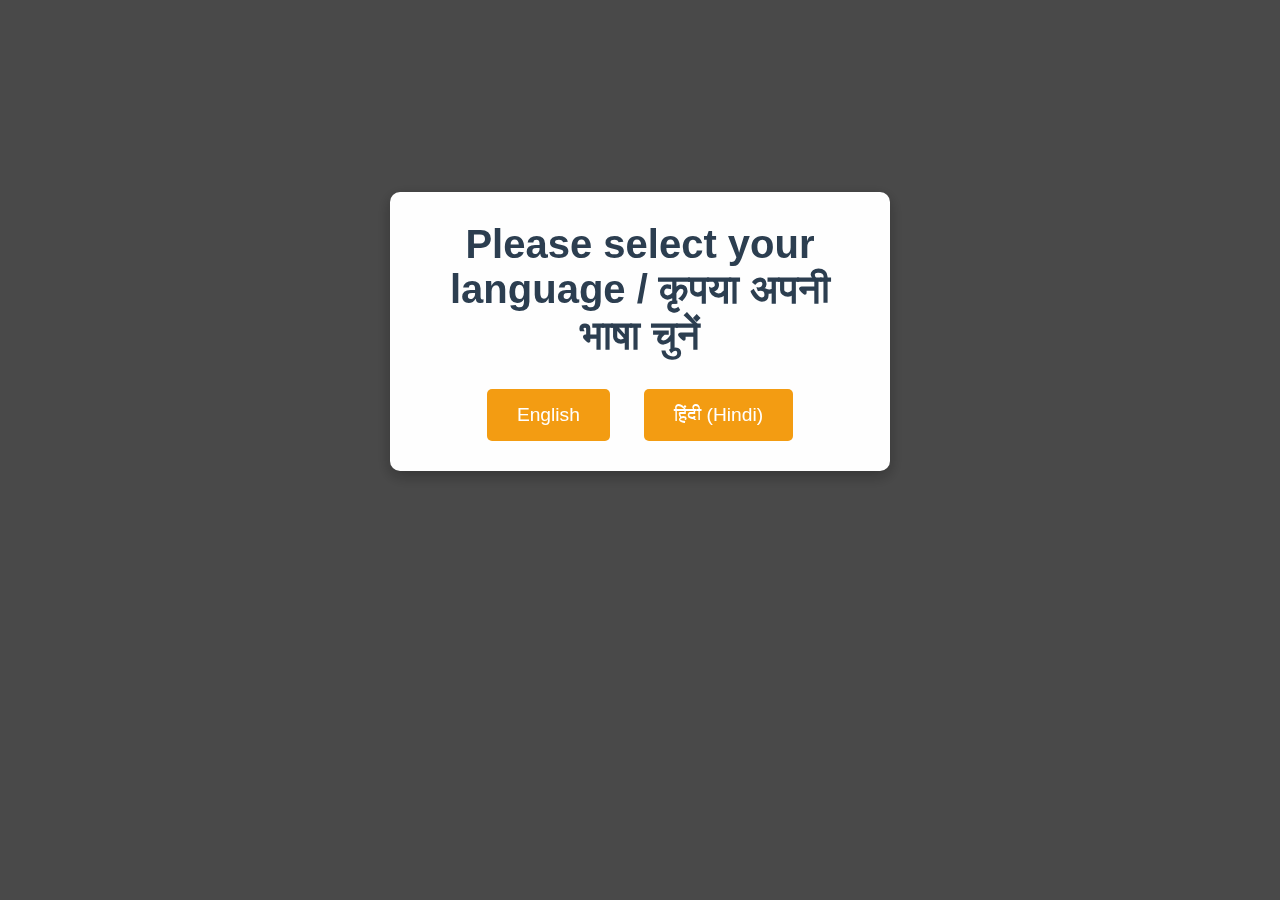
==== index.html @ b304bc2c "Anil Ram" ====
<!DOCTYPE html>
<html lang="en">
<head>
    <meta charset="UTF-8">
    <meta name="viewport" content="width=device-width, initial-scale=1.0">
    <title>Anil Ram Tractor Services</title>
    <link rel="icon" href="head.jpg" type="image/jpg">
    <style>
        * {
            margin: 0;
            padding: 0;
            box-sizing: border-box;
            font-family: 'Arial', sans-serif;
        }
        
        body {
            background-color: #f5f5f5;
            color: #333;
        }
        
        header {
            background-image: url('header.jpg');
            background-size: cover;
            background-position: center;
            height: 250px;
            display: flex;
            flex-direction: column;
            justify-content: center;
            align-items: center;
            text-align: center;
            position: relative;
        }
        
        header::before {
            content: '';
            position: absolute;
            top: 0;
            left: 0;
            width: 100%;
            height: 100%;
            background-color: rgba(0, 0, 0, 0.5);
        }
        
        header h1 {
            color: white;
            font-size: 2.5rem;
            margin-bottom: 10px;
            position: relative;
            text-shadow: 2px 2px 5px rgba(0, 0, 0, 0.8);
        }
        
        header p {
            color: white;
            font-size: 1.2rem;
            position: relative;
            max-width: 800px;
            text-shadow: 1px 1px 3px rgba(0, 0, 0, 0.8);
        }
        
        nav {
            background-color: #2c3e50;
            padding: 10px 0;
            position: sticky;
            top: 0;
            z-index: 100;
        }
        
        nav ul {
            display: flex;
            justify-content: center;
            list-style: none;
        }
        
        nav ul li {
            margin: 0 15px;
        }
        
        nav ul li a {
            color: white;
            text-decoration: none;
            font-size: 1rem;
            transition: color 0.3s;
            padding: 5px 10px;
            display: inline-block;
        }
        
        nav ul li a:hover {
            color: #f39c12;
        }
        
        nav ul li:first-child a {
            font-weight: bold;
            background-color: #F65058FF;
            border-radius: 4px;
        }
        
        .container {
            max-width: 1200px;
            margin: 0 auto;
            padding: 30px 20px;
        }
         
        .tractor-image {
            flex: 1;
            padding: 20px;
        }
        
        .tractor-image img {
            width: 100%;
            border-radius: 10px;
            box-shadow: 0 5px 15px rgba(0, 0, 0, 0.1);
        }
        
        .about-content {
            flex: 1;
            padding: 20px;
        }
        
        h2 {
            font-size: 2.5rem;
            margin-bottom: 20px;
            color: #2c3e50;
        }
        
        p {
            font-size: 1.1rem;
            line-height: 1.6;
            margin-bottom: 15px;
        }
        
        .services-container {
            background-color: white;
            border-radius: 10px;
            padding: 30px;
            box-shadow: 0 5px 15px rgba(0, 0, 0, 0.1);
            margin-bottom: 60px;
        }
        
        .services-list {
            display: flex;
            flex-wrap: wrap;
            justify-content: space-between;
            margin-top: 20px;
        }
        
        .service-item {
            flex-basis: 48%;
            margin-bottom: 15px;
            padding: 10px;
            background-color: #f9f9f9;
            border-radius: 5px;
        }
        
        .service-item h3 {
            color: #e74c3c;
            margin-bottom: 5px;
        }
        
        .slideshow-container {
            max-width: 1000px;
            position: relative;
            margin: 40px auto;
            overflow: hidden;
        }
        
        .mySlides {
            display: none;
            text-align: center;
        }
        
        .mySlides img {
            width: 100%;
            max-height: 500px;
            object-fit: cover;
            border-radius: 10px;
        }
        
        .slide-caption {
            background-color: rgba(0, 0, 0, 0.7);
            color: white;
            padding: 15px;
            position: absolute;
            bottom: 0;
            width: 100%;
            text-align: center;
            border-bottom-left-radius: 10px;
            border-bottom-right-radius: 10px;
        }
        
        footer {
            background-color: #2c3e50;
            color: white;
            text-align: center;
            padding: 30px 0;
            margin-top: 60px;
        }
        
        .contact-info {
            margin-bottom: 20px;
        }
        
        .contact-info p {
            margin: 5px 0;
        }

        .contact-info a button {
            padding: 10px 20px;
            background-color: #f39c12;
            color: white;
            border: none;
            border-radius: 5px;
            cursor: pointer;
            font-size: 1rem;
        }

        .contact-info a {
            color: white;
        }
        
        /* Language Selection Modal */
        .modal {
            display: block; /* Changed from none to block to always show */
            position: fixed;
            z-index: 1000;
            left: 0;
            top: 0;
            width: 100%;
            height: 100%;
            background-color: rgba(0,0,0,0.7);
        }
        
        .modal-content {
            background-color: #fefefe;
            margin: 15% auto;
            padding: 30px;
            border-radius: 10px;
            width: 80%;
            max-width: 500px;
            text-align: center;
            box-shadow: 0 5px 15px rgba(0,0,0,0.3);
        }
        
        .modal h2 {
            margin-bottom: 30px;
            color: #2c3e50;
        }
        
        .language-option {
            display: inline-block;
            margin: 0 15px;
            cursor: pointer;
            padding: 15px 30px;
            background-color: #f39c12;
            color: white;
            border-radius: 5px;
            font-size: 1.2rem;
            transition: all 0.3s;
        }
        
        .language-option:hover {
            background-color: #e67e22;
            transform: scale(1.05);
        }
        
        @media (max-width: 768px) {
            header {
                height: 200px;
            }
            
            header h1 {
                font-size: 2rem;
            }
            
            header p {
                font-size: 1rem;
            }
            
            .about-section {
                flex-direction: column;
            }
            
            nav ul {
                flex-wrap: wrap;
            }
            
            nav ul li {
                margin: 8px;
            }
            
            .service-item {
                flex-basis: 100%;
            }
            
            .language-option {
                display: block;
                margin: 15px auto;
                width: 80%;
            }
        }
    </style>
</head>
<body>
    <!-- Language Selection Modal - Always visible initially -->
    <div id="languageModal" class="modal">
        <div class="modal-content">
            <h2>Please select your language / कृपया अपनी भाषा चुनें</h2>
            <div class="language-option" onclick="selectLanguage('en')">English</div>
            <div class="language-option" onclick="selectLanguage('hi')">हिंदी (Hindi)</div>
        </div>
    </div>
    
    <!-- Main Website Content (hidden initially) -->
    <div id="mainContent" style="display:none;">
        <header id="headerContent">
            <h1>Anil Ram Tractor Services</h1>
        </header>
        
        <nav id="navContent">
            <ul>
                <li><a href="#home">Home</a></li>
                <li><a href="#services">Services</a></li>
                <li><a href="#gallery">Gallery</a></li>
                <li><a href="#contact">Contact</a></li>
            </ul>
        </nav>
        
        <div class="container" id="home">
            <section class="about-section" id="about">
                <div class="tractor-image">
                    <img src="tractor.jpg" loading="lazy">
                </div>
            </section>
            
            <section id="services">
                <h2 id="servicesTitle">Our Services</h2>
                <div class="services-container">
                    <p id="servicesDesc">We provide comprehensive tractor services including:</p>
                    <div class="services-list">
                        <div class="service-item">
                            <h3 id="service1Title">Farm Ploughing (Rotavator)</h3>
                            <p id="service1Desc">Professional land preparation services.</p>
                        </div>
                        <div class="service-item">
                            <h3 id="service2Title">Transportation of Goods</h3>
                            <p id="service2Desc">Reliable transportation services for agricultural and construction materials.</p>
                        </div>
                        <div class="service-item">
                            <h3 id="service3Title">Animal Food Cutter</h3>
                            <p id="service3Desc">Animal feed cutter for cutting and preparing animal feed.</p>
                        </div>
                        <div class="service-item">
                            <h3 id="service4Title">Cement Mixer</h3>
                            <p id="service4Desc">Concrete mixer for construction projects.</p>
                        </div>
                    </div>
                </div>
            </section>
            
            <section id="gallery">
                <h2 id="galleryTitle">Our Work Gallery</h2>
                <div class="slideshow-container">
                    <div class="mySlides">
                        <img src="tractor.jpg">
                        <div class="slide-caption">My Tractor</div>
                    </div>
                    <div class="mySlides">
                        <img src="trailer.jpg">
                        <div class="slide-caption">Trailer</div>
                    </div>
                    <div class="mySlides">
                        <img src="plough.jpg">
                        <div class="slide-caption">Plough</div>
                    </div>
                    <div class="mySlides">
                        <img src="rotavator.jpg">
                        <div class="slide-caption">Rotavator</div>
                    </div>
                    <div class="mySlides">
                        <img src="cutter.jpg">
                        <div class="slide-caption">Animal feed cutter</div>
                    </div>
                    <div class="mySlides">
                        <img src="mixer.jpg">
                        <div class="slide-caption">Cement Mixer</div>
                    </div>
                </div>
            </section>
        </div>
        
        <footer id="contact">
            <div class="contact-info">
                <h3 id="contactTitle">Contact Anil Ram Tractor Services</h3>
                <p>
                <span id="mapText">Google map:</span>   <a href="https://maps.app.goo.gl/HwhNen9qPZhSEsCJ9" target="_blank">
                        <button id="locationBtn">Our Location</button>
                    </a>
                </p>
                <p>
                    <span id="emailText">Email:</span> <a href="mailto:amanraj05100@gmail.com"> amanraj05100@gmail.com</a>
                </p>
                <p id="addressText">Address: Silhauri, Siyani Road,<br>Sheikhpura, Bihar</p>
            </div>
            <p id="creatorText">Created with ❤️ by Aman Raj</p>
        </footer>
    </div>
    
    <script>
        // Language selection function
        function selectLanguage(lang) {
            setLanguage(lang);
            document.getElementById('languageModal').style.display = 'none';
            document.getElementById('mainContent').style.display = 'block';
        }
        
        // Set language content
        function setLanguage(lang) {
            const content = {
                'en': {
                    'headerTitle': 'Anil Ram Tractor Services',
                    'navHome': 'Home',
                    'navServices': 'Services',
                    'navGallery': 'Gallery',
                    'navContact': 'Contact',
                    'servicesTitle': 'Our Services',
                    'servicesDesc': 'We provide comprehensive tractor services including:',
                    'service1Title': 'Farm Ploughing (Rotavator)',
                    'service1Desc': 'Professional land preparation services.',
                    'service2Title': 'Transportation of Goods',
                    'service2Desc': 'Reliable transportation services for agricultural and construction materials.',
                    'service3Title': 'Animal Food Cutter',
                    'service3Desc': 'Animal feed cutter for cutting and preparing animal feed.',
                    'service4Title': 'Cement Mixer',
                    'service4Desc': 'Concrete mixer for construction projects.',
                    'galleryTitle': 'Our Work Gallery',
                    'contactTitle': 'Contact Anil Ram Tractor Services',
                    'mapText': 'Google map:',
                    'locationBtn': 'Our Location',
                    'emailText': 'Email:',
                    'addressText': 'Address: Silhauri, Siyani Road,<br>Sheikhpura, Bihar',
                    'creatorText': 'Created with ❤️ by Aman Raj'
                },
                'hi': {
                    'headerTitle': 'अनिल राम ट्रैक्टर सेवाएं',
                    'navHome': 'होम',
                    'navServices': 'सेवाएं',
                    'navGallery': 'गैलरी',
                    'navContact': 'संपर्क',
                    'servicesTitle': 'हमारी सेवाएं',
                    'servicesDesc': 'हम व्यापक ट्रैक्टर सेवाएं प्रदान करते हैं जिनमें शामिल हैं:',
                    'service1Title': 'खेत जोताई (रोटावेटर)',
                    'service1Desc': 'खेत जोताई सेवाएं।',
                    'service2Title': 'माल की ढुलाई',
                    'service2Desc': 'कृषि और निर्माण सामग्री के लिए विश्वसनीय परिवहन सेवाएं।',
                    'service3Title': 'पशु आहार कटर',
                    'service3Desc': 'पशु आहार काटने के लिए मशीन।',
                    'service4Title': 'सीमेंट मिक्सर',
                    'service4Desc': 'निर्माण परियोजनाओं के लिए कंक्रीट मिक्सर।',
                    'galleryTitle': 'हमारे काम की गैलरी',
                    'contactTitle': 'अनिल राम ट्रैक्टर सेवाएं से संपर्क करें',
                    'mapText': 'गूगल मानचित्र:',
                    'locationBtn': 'हमारा स्थान',
                    'emailText': 'ईमेल:',
                    'addressText': 'पता: सिल्हौड़ी, सियानी रोड,<br>शेखपुरा, बिहार',
                    'creatorText': 'अमन राज द्वारा ❤️ के साथ बनाया गया'
                }
            };
            
            // Update all text elements
            document.querySelector('header h1').textContent = content[lang].headerTitle;
            
            const navLinks = document.querySelectorAll('nav ul li a');
            navLinks[0].textContent = content[lang].navHome;
            navLinks[1].textContent = content[lang].navServices;
            navLinks[2].textContent = content[lang].navGallery;
            navLinks[3].textContent = content[lang].navContact;
            
            document.getElementById('servicesTitle').textContent = content[lang].servicesTitle;
            document.getElementById('servicesDesc').textContent = content[lang].servicesDesc;
            
            document.getElementById('service1Title').textContent = content[lang].service1Title;
            document.getElementById('service1Desc').textContent = content[lang].service1Desc;
            document.getElementById('service2Title').textContent = content[lang].service2Title;
            document.getElementById('service2Desc').textContent = content[lang].service2Desc;
            document.getElementById('service3Title').textContent = content[lang].service3Title;
            document.getElementById('service3Desc').textContent = content[lang].service3Desc;
            document.getElementById('service4Title').textContent = content[lang].service4Title;
            document.getElementById('service4Desc').textContent = content[lang].service4Desc;
            
            document.getElementById('galleryTitle').textContent = content[lang].galleryTitle;
            document.getElementById('contactTitle').textContent = content[lang].contactTitle;
            document.getElementById('mapText').textContent = content[lang].mapText;
            document.getElementById('locationBtn').textContent = content[lang].locationBtn;
            document.getElementById('emailText').textContent = content[lang].emailText;
            document.getElementById('addressText').innerHTML = content[lang].addressText;
            document.getElementById('creatorText').textContent = content[lang].creatorText;
        }
        
        // Slideshow functionality
        let slideIndex = 0;
        showSlides();
        
        function showSlides() {
            let i;
            let slides = document.getElementsByClassName("mySlides");
            for (i = 0; i < slides.length; i++) {
                slides[i].style.display = "none";
            }
            slideIndex++;
            if (slideIndex > slides.length) {slideIndex = 1}
            slides[slideIndex-1].style.display = "block";
            setTimeout(showSlides, 1750);
        }
    </script>
</body>
</html>
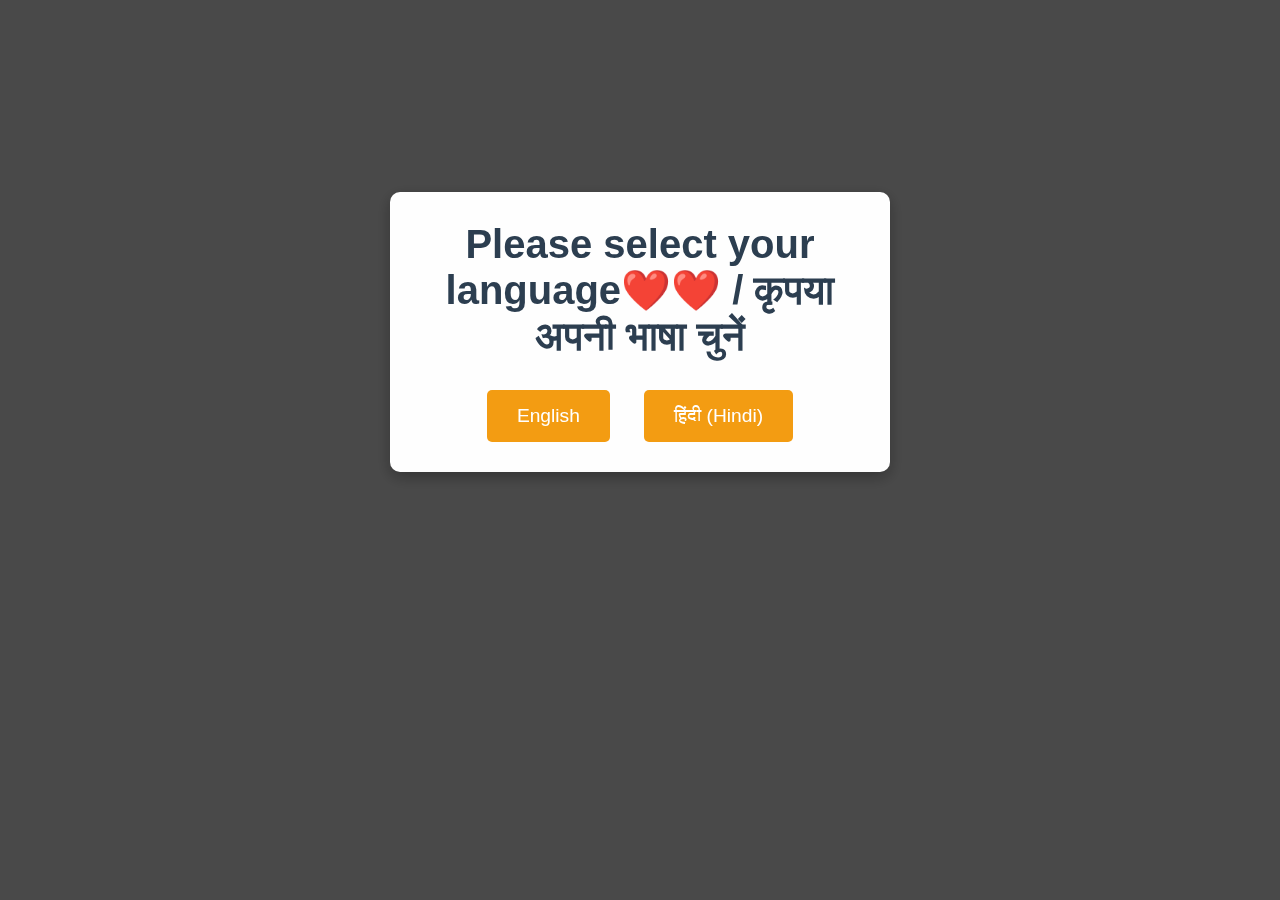
==== commit 40b5b8cb: "Update index.html" ====
--- a/index.html
+++ b/index.html
@@ -303,7 +303,7 @@
     <!-- Language Selection Modal - Always visible initially -->
     <div id="languageModal" class="modal">
         <div class="modal-content">
-            <h2>Please select your language / कृपया अपनी भाषा चुनें</h2>
+            <h2>Please select your language❤️❤️ / कृपया अपनी भाषा चुनें</h2>
             <div class="language-option" onclick="selectLanguage('en')">English</div>
             <div class="language-option" onclick="selectLanguage('hi')">हिंदी (Hindi)</div>
         </div>
@@ -317,7 +317,7 @@
         
         <nav id="navContent">
             <ul>
-                <li><a href="#home">Home</a></li>
+                <li><a href="#home">Home &#x1F3E0</a></li>
                 <li><a href="#services">Services</a></li>
                 <li><a href="#gallery">Gallery</a></li>
                 <li><a href="#contact">Contact</a></li>
@@ -338,7 +338,7 @@
                     <div class="services-list">
                         <div class="service-item">
                             <h3 id="service1Title">Farm Ploughing (Rotavator)</h3>
-                            <p id="service1Desc">Professional land preparation services.</p>
+                            <p id="service1Desc">Ploughing fields.</p>
                         </div>
                         <div class="service-item">
                             <h3 id="service2Title">Transportation of Goods</h3>
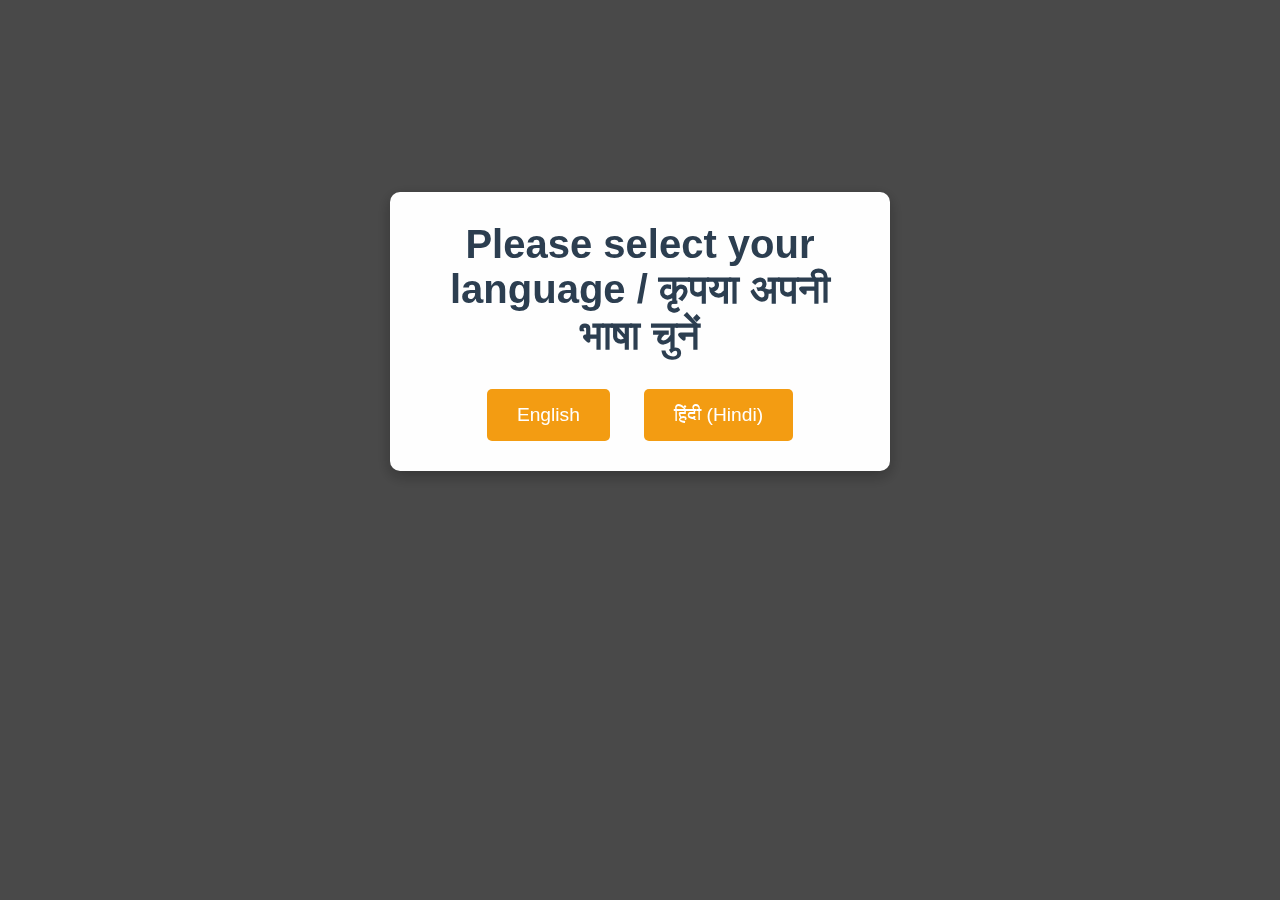
==== commit a72478dc: "Update index.html" ====
--- a/index.html
+++ b/index.html
@@ -303,7 +303,7 @@
     <!-- Language Selection Modal - Always visible initially -->
     <div id="languageModal" class="modal">
         <div class="modal-content">
-            <h2>Please select your language❤️❤️ / कृपया अपनी भाषा चुनें</h2>
+            <h2>Please select your language / कृपया अपनी भाषा चुनें</h2>
             <div class="language-option" onclick="selectLanguage('en')">English</div>
             <div class="language-option" onclick="selectLanguage('hi')">हिंदी (Hindi)</div>
         </div>
@@ -317,7 +317,7 @@
         
         <nav id="navContent">
             <ul>
-                <li><a href="#home">Home &#x1F3E0</a></li>
+                <li><a href="#home">Home</a></li>
                 <li><a href="#services">Services</a></li>
                 <li><a href="#gallery">Gallery</a></li>
                 <li><a href="#contact">Contact</a></li>
@@ -424,7 +424,7 @@
                     'servicesTitle': 'Our Services',
                     'servicesDesc': 'We provide comprehensive tractor services including:',
                     'service1Title': 'Farm Ploughing (Rotavator)',
-                    'service1Desc': 'Professional land preparation services.',
+                    'service1Desc': 'Farm ploughing.',
                     'service2Title': 'Transportation of Goods',
                     'service2Desc': 'Reliable transportation services for agricultural and construction materials.',
                     'service3Title': 'Animal Food Cutter',
